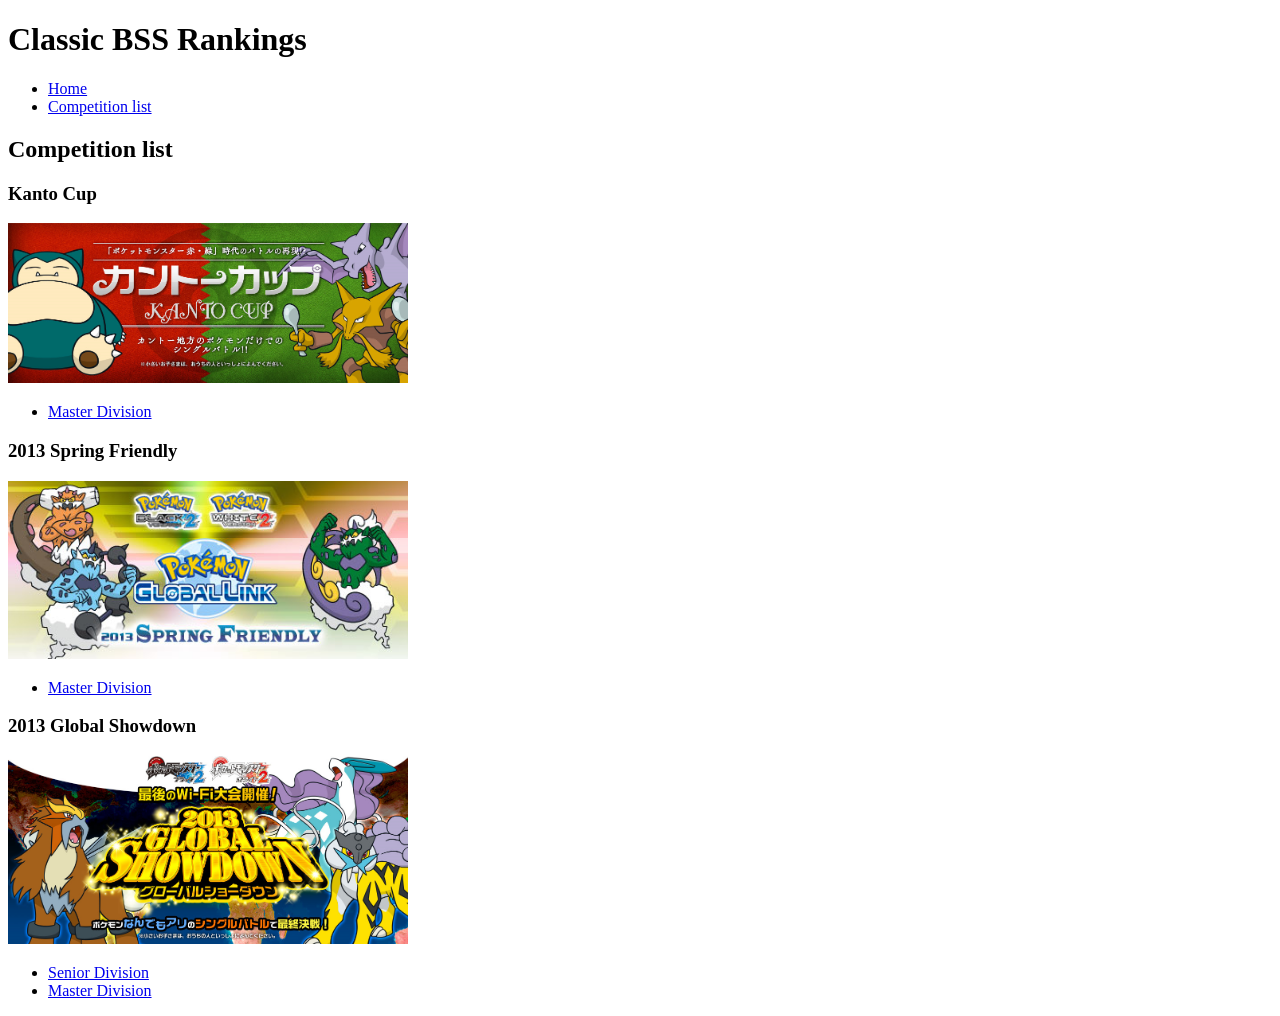
==== competition-list.html @ 6a0c85de "Website files upload" ====
<!DOCTYPE html>
<html lang="en">
<head>
    <meta charset="UTF-8">
    <meta name="viewport" content="width=device-width, initial-scale=1.0">
    <link rel="shortcut icon" href="/favicon.ico" sizes="32x32">
    <link rel="icon" type="image/png" href="/favicon.png" sizes="32x32">
    <link rel="stylesheet" href="style.css">
    <title>Classic BSS Rankings - Competition list</title>
</head>

<body>
    <header>
        <h1>Classic BSS Rankings</h1>

        <nav>
            <ul>
                <li><a href="index.html">Home</a></li>
                <li><a href="competition-list.html">Competition list</a></li>
            </ul>
        </nav>
    </header>

    <main>
        <section id="competitions">
            <h2>Competition list</h2>

            <h3>Kanto Cup</h3>
            <img src="img/competition-banner/kantocup.png" class="competition-banner" alt="2013 Kanto Cup competition banner">
            <ul>
                <li><a href="/competition/gen5/kantocup/kantocup-master.html">Master Division</a></li>
            </ul>

            <h3>2013 Spring Friendly</h3>
            <img src="img/competition-banner/2013sf.png" class="competition-banner" alt="2013 Spring Friendly competition banner">
            <ul>
                <li><a href="/competition/gen5/2013-spring-friendly/2013-sf-master.html">Master Division</a></li>
            </ul>

            <h3>2013 Global Showdown</h3>
            <img src="img/competition-banner/2013gs.png" class="competition-banner" alt="2013 Global Showdown competition banner">
            <ul>
                <li><a href="/competition/gen5/2013-global-showdown/2013-gs-senior.html">Senior Division</a></li>
                <li><a href="/competition/gen5/2013-global-showdown/2013-gs-master.html">Master Division</a></li>
            </ul>
        </section>
    </main>

    <footer>
    </footer>
</body>
</html>
---- style.css ----
/* Text */
h1, h2, h3 {
    font-family: 'Segoe UI';
}

a, p, ol, ul, li {
    font-family: 'Segoe UI';
}

details, summary {
    font-family: 'Segoe UI';
}

/* Image */
.competition-banner {
    max-width: 400px;
    max-height: 400px;
}

.pglavatar {
    max-width: 40px;
    max-height: 40px;
}

/* Table */
table {
    width: 100%;
    margin: 25px 0;
    font-size: 16px;
    font-family: 'Segoe UI';
    min-width: 400px;
    box-shadow: 0 0 20px rgba(0, 0, 0, 0.15);
    border: 1px solid black;
    border-collapse: collapse;
}

th, td {
    border: 1px solid black;
    border-collapse: collapse;
    text-align: center;
    vertical-align: middle;
}
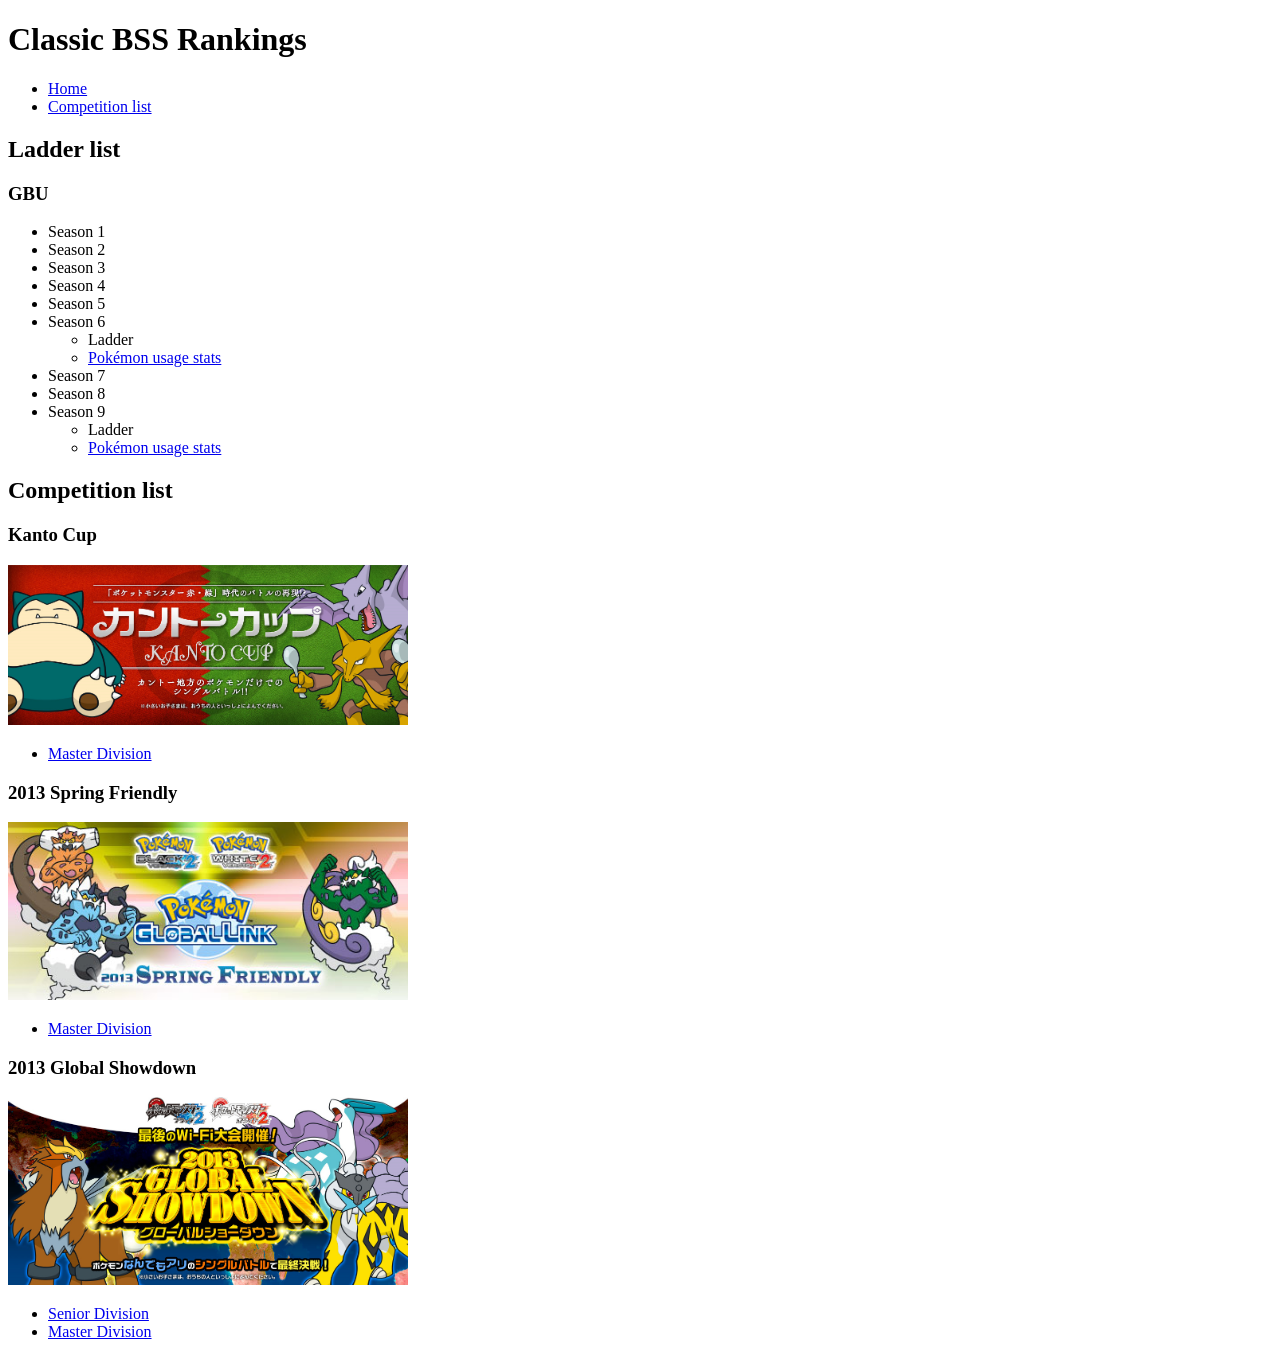
==== commit 4024a153: "Early usage stats support and other changes - Early usage stats and CSS recreation of the Pokémon ra" ====
--- a/competition-list.html
+++ b/competition-list.html
@@ -3,8 +3,8 @@
 <head>
     <meta charset="UTF-8">
     <meta name="viewport" content="width=device-width, initial-scale=1.0">
-    <link rel="shortcut icon" href="/favicon.ico" sizes="32x32">
-    <link rel="icon" type="image/png" href="/favicon.png" sizes="32x32">
+    <link rel="shortcut icon" href="./favicon.ico" sizes="32x32">
+    <link rel="icon" type="image/png" href="./favicon.png" sizes="32x32">
     <link rel="stylesheet" href="style.css">
     <title>Classic BSS Rankings - Competition list</title>
 </head>
@@ -22,26 +22,52 @@
     </header>
 
     <main>
+        <section id="ladders">
+            <h2>Ladder list</h2>
+
+            <h3>GBU</h3>
+            <ul>
+                <li>Season 1</li>
+                <li>Season 2</li>
+                <li>Season 3</li>
+                <li>Season 4</li>
+                <li>Season 5</li>
+                <li>Season 6
+                    <ul>
+                        <li>Ladder</li>
+                        <li><a href="./ladder/gen5/season6-usage.html">Pokémon usage stats</a></li>
+                    </ul>
+                </li>
+                <li>Season 7</li>
+                <li>Season 8</li>
+                <li>Season 9
+                    <ul>
+                        <li>Ladder</li>
+                        <li><a href="./ladder/gen5/season9-usage.html">Pokémon usage stats</a></li>
+                    </ul>
+                </li>
+            </ul>
+        </section>
         <section id="competitions">
             <h2>Competition list</h2>
 
             <h3>Kanto Cup</h3>
             <img src="img/competition-banner/kantocup.png" class="competition-banner" alt="2013 Kanto Cup competition banner">
             <ul>
-                <li><a href="/competition/gen5/kantocup/kantocup-master.html">Master Division</a></li>
+                <li><a href="./competition/gen5/kantocup/kantocup-master.html">Master Division</a></li>
             </ul>
 
             <h3>2013 Spring Friendly</h3>
             <img src="img/competition-banner/2013sf.png" class="competition-banner" alt="2013 Spring Friendly competition banner">
             <ul>
-                <li><a href="/competition/gen5/2013-spring-friendly/2013-sf-master.html">Master Division</a></li>
+                <li><a href="./competition/gen5/2013-spring-friendly/2013-sf-master.html">Master Division</a></li>
             </ul>
 
             <h3>2013 Global Showdown</h3>
             <img src="img/competition-banner/2013gs.png" class="competition-banner" alt="2013 Global Showdown competition banner">
             <ul>
-                <li><a href="/competition/gen5/2013-global-showdown/2013-gs-senior.html">Senior Division</a></li>
-                <li><a href="/competition/gen5/2013-global-showdown/2013-gs-master.html">Master Division</a></li>
+                <li><a href="./competition/gen5/2013-global-showdown/2013-gs-senior.html">Senior Division</a></li>
+                <li><a href="./competition/gen5/2013-global-showdown/2013-gs-master.html">Master Division</a></li>
             </ul>
         </section>
     </main>
--- a/style.css
+++ b/style.css
@@ -8,6 +8,10 @@
 }
 
 details, summary {
+    font-family: 'Segoe UI';
+}
+
+label {
     font-family: 'Segoe UI';
 }
 
@@ -40,3 +44,155 @@
     text-align: center;
     vertical-align: middle;
 }
+
+/* Pokémon usage stats cards */
+.usagestatscontainer {
+    width: fit-content;
+    height: fit-content;
+    background-color: rgb(16, 58, 98);
+
+    display: grid;
+    grid-template-areas: "top1 top25 top25 top25 top25 top25"
+                         "top1 top610 top610 top610 top610 top610";
+}
+
+.usagestatsgrid-1 {
+    display: flex;
+    grid-area: top1;
+}
+
+.usagestatsgrid-25 {
+    display: flex;
+    grid-area: top25;
+}
+
+.usagestatsgrid-610 {
+    display: flex;
+    grid-area: top610;
+}
+
+.usagestatscard-1 {
+    min-width: 266px;
+    max-width: 266px;
+    min-height: 278px;
+    max-height: 278px;
+    border: 1px solid rgb(120, 190, 180, 0.25);
+    box-shadow: inset 0px 0px 20px 2px rgba(120, 190, 180, 0.25);
+
+    display: grid;
+    grid-template-areas: "rank img ."
+                         ". img ."
+                         "info1 info1 info1"
+                         "info2 info2 info2";
+}
+
+.usagestatscard-25 {
+    min-width: 133px;
+    max-width: 133px;
+    min-height: 138px;
+    max-height: 138px;
+    border: 1px solid rgb(120, 190, 180, 0.25);
+    box-shadow: inset 0px 0px 20px 2px rgba(120, 190, 180, 0.25);
+
+    position: relative;
+    display: grid;
+    grid-template-areas: "rank img ."
+                         ". img .";
+}
+
+.usagestatscard-610 {
+    min-width: 106px;
+    max-width: 106px;
+    min-height: 138px;
+    max-height: 138px;
+    border: 1px solid rgb(120, 190, 180, 0.25);
+    box-shadow: inset 0px 0px 20px 2px rgba(120, 190, 180, 0.25);
+
+    position: relative;
+    display: grid;
+    grid-template-areas: "rank"
+                         "img";
+}
+
+.usagestatscard-1:hover, .usagestatscard-25:hover, .usagestatscard-610:hover {
+    background-color: rgba(120, 120, 120, 0.10);
+    box-shadow: inset 0px 0px 20px 3px rgba(200, 200, 200, 0.25);
+}
+
+.usagestatscard-1 img {
+    max-width: 194px;
+    max-height: 194px;
+    grid-area: img;
+}
+
+.usagestatscard-25 img {
+    max-width: 118px;
+    max-height: 118px;
+    align-self: center;
+    justify-self: center;
+    position: absolute;
+    top: 50%;
+    left: 50%;
+    transform: translate(-50%, -50%);
+    z-index: 1;
+    grid-area: img;
+}
+
+.usagestatscard-610 img {
+    max-width: 98px;
+    max-height: 98px;
+    align-self: center;
+    justify-self: center;
+    position: absolute;
+    top: 50%;
+    left: 50%;
+    bottom: 0px;
+    transform: translate(-50%, -50%);
+    z-index: 1;
+    grid-area: img;
+}
+
+.image-fade {
+    opacity: 0;
+    transition: opacity 0.3s ease-in-out;
+}
+
+.image-fade.loaded {
+    opacity: 1;
+}
+
+.usagestatscard-1 .placementnumber {
+    margin-top: 0px;
+    margin-bottom: 0px;
+    font-size: 32px;
+    color: rgb(139, 139, 139);
+    grid-area: rank;
+}
+
+.usagestatscard-25 .placementnumber {
+    position: absolute;
+    margin-top: 0px;
+    margin-bottom: 0px;
+    font-size: 32px;
+    color: rgb(139, 139, 139);
+    grid-area: rank;
+}
+
+.usagestatscard-610 .placementnumber {
+    position: absolute;
+    margin-top: 0px;
+    margin-bottom: 0px;
+    font-size: 32px;
+    color: rgb(139, 139, 139);
+    grid-area: rank;
+}
+
+.usagestatscard-1 h3 {
+    color: rgb(58, 173, 210);
+    grid-area: info1;
+}
+
+.usagestatscard-1 hr {
+    color: rgb(98, 120, 142);
+    grid-area: info1;
+}
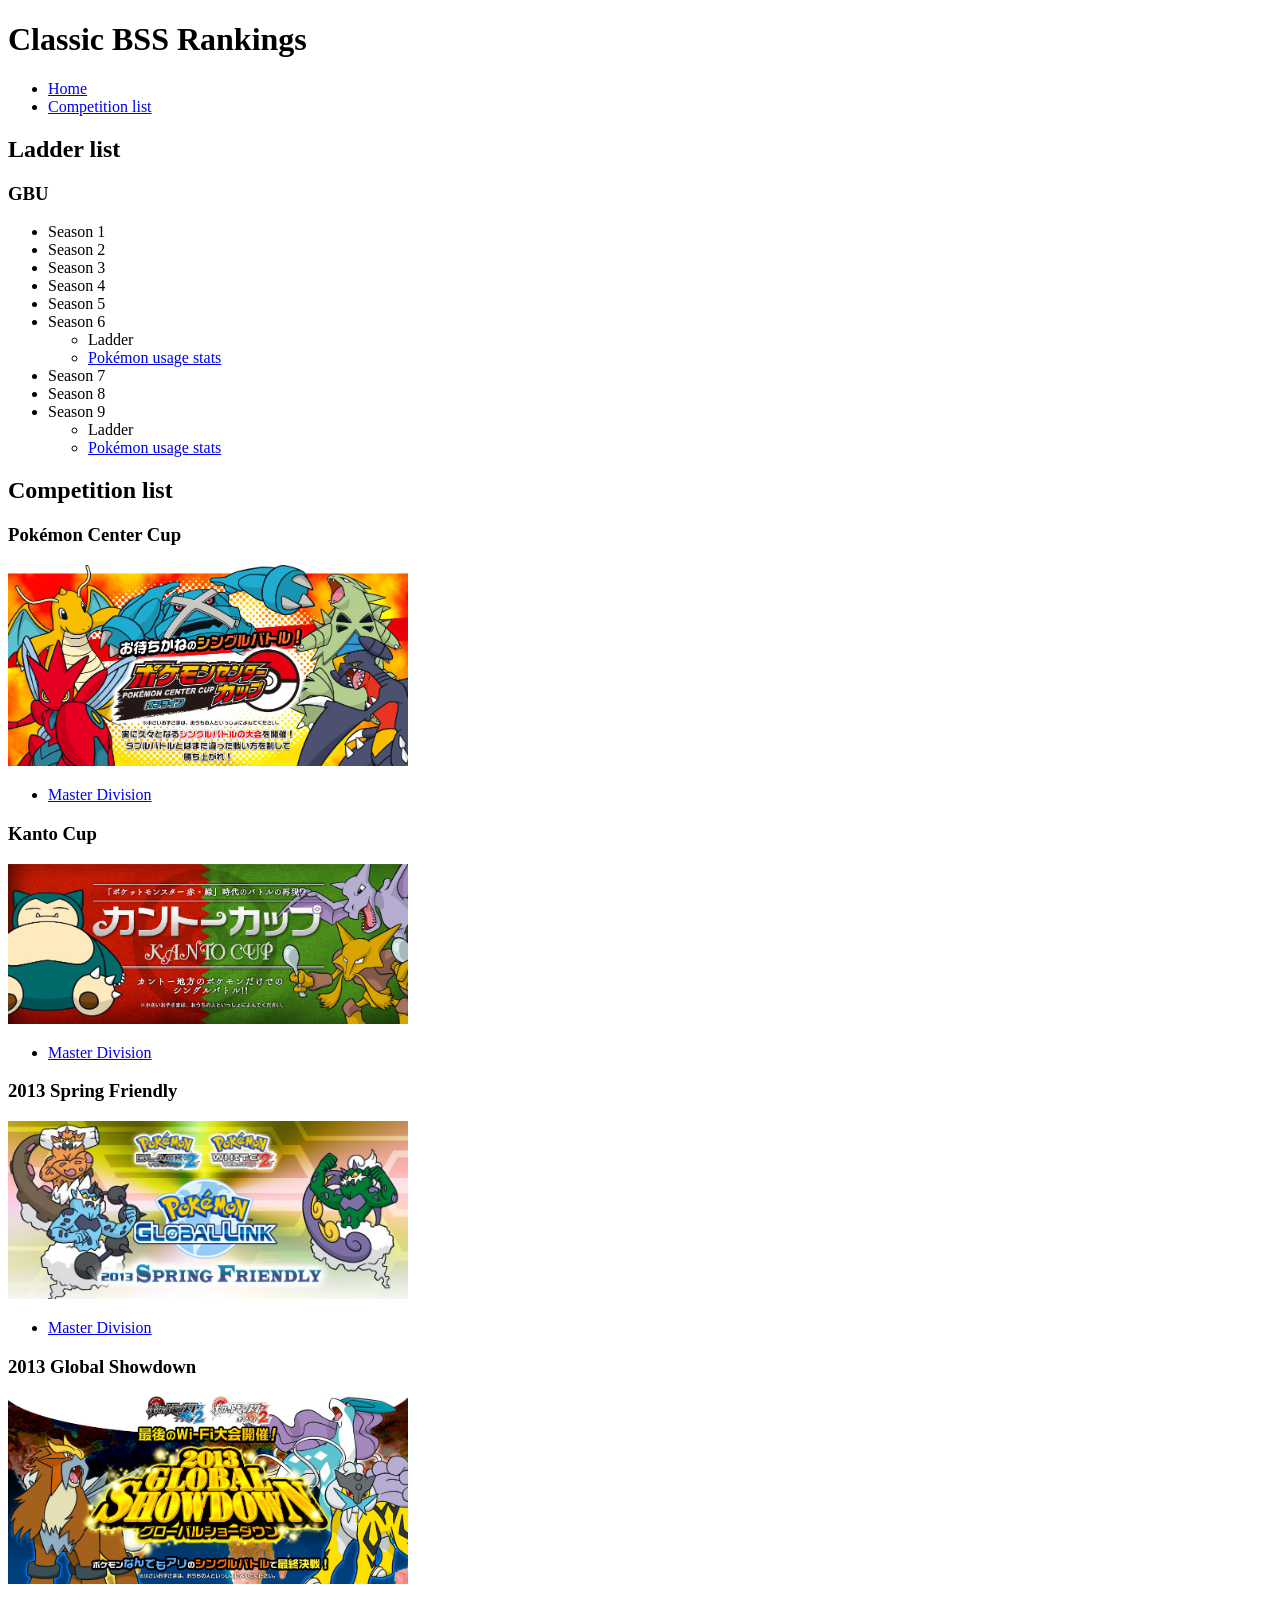
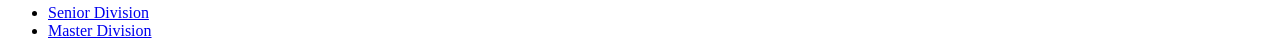
==== commit d2d0c5b6: "Added Pokémon Center Cup scores" ====
--- a/competition-list.html
+++ b/competition-list.html
@@ -51,6 +51,12 @@
         <section id="competitions">
             <h2>Competition list</h2>
 
+            <h3>Pokémon Center Cup</h3>
+            <img src="img/competition-banner/pokecentercup.png" class="competition-banner" alt="Pokémon Center Cup competition banner">
+            <ul>
+                <li><a href="./competition/gen5/pokecentercup/pokecentercup-master.html">Master Division</a></li>
+            </ul>
+
             <h3>Kanto Cup</h3>
             <img src="img/competition-banner/kantocup.png" class="competition-banner" alt="2013 Kanto Cup competition banner">
             <ul>
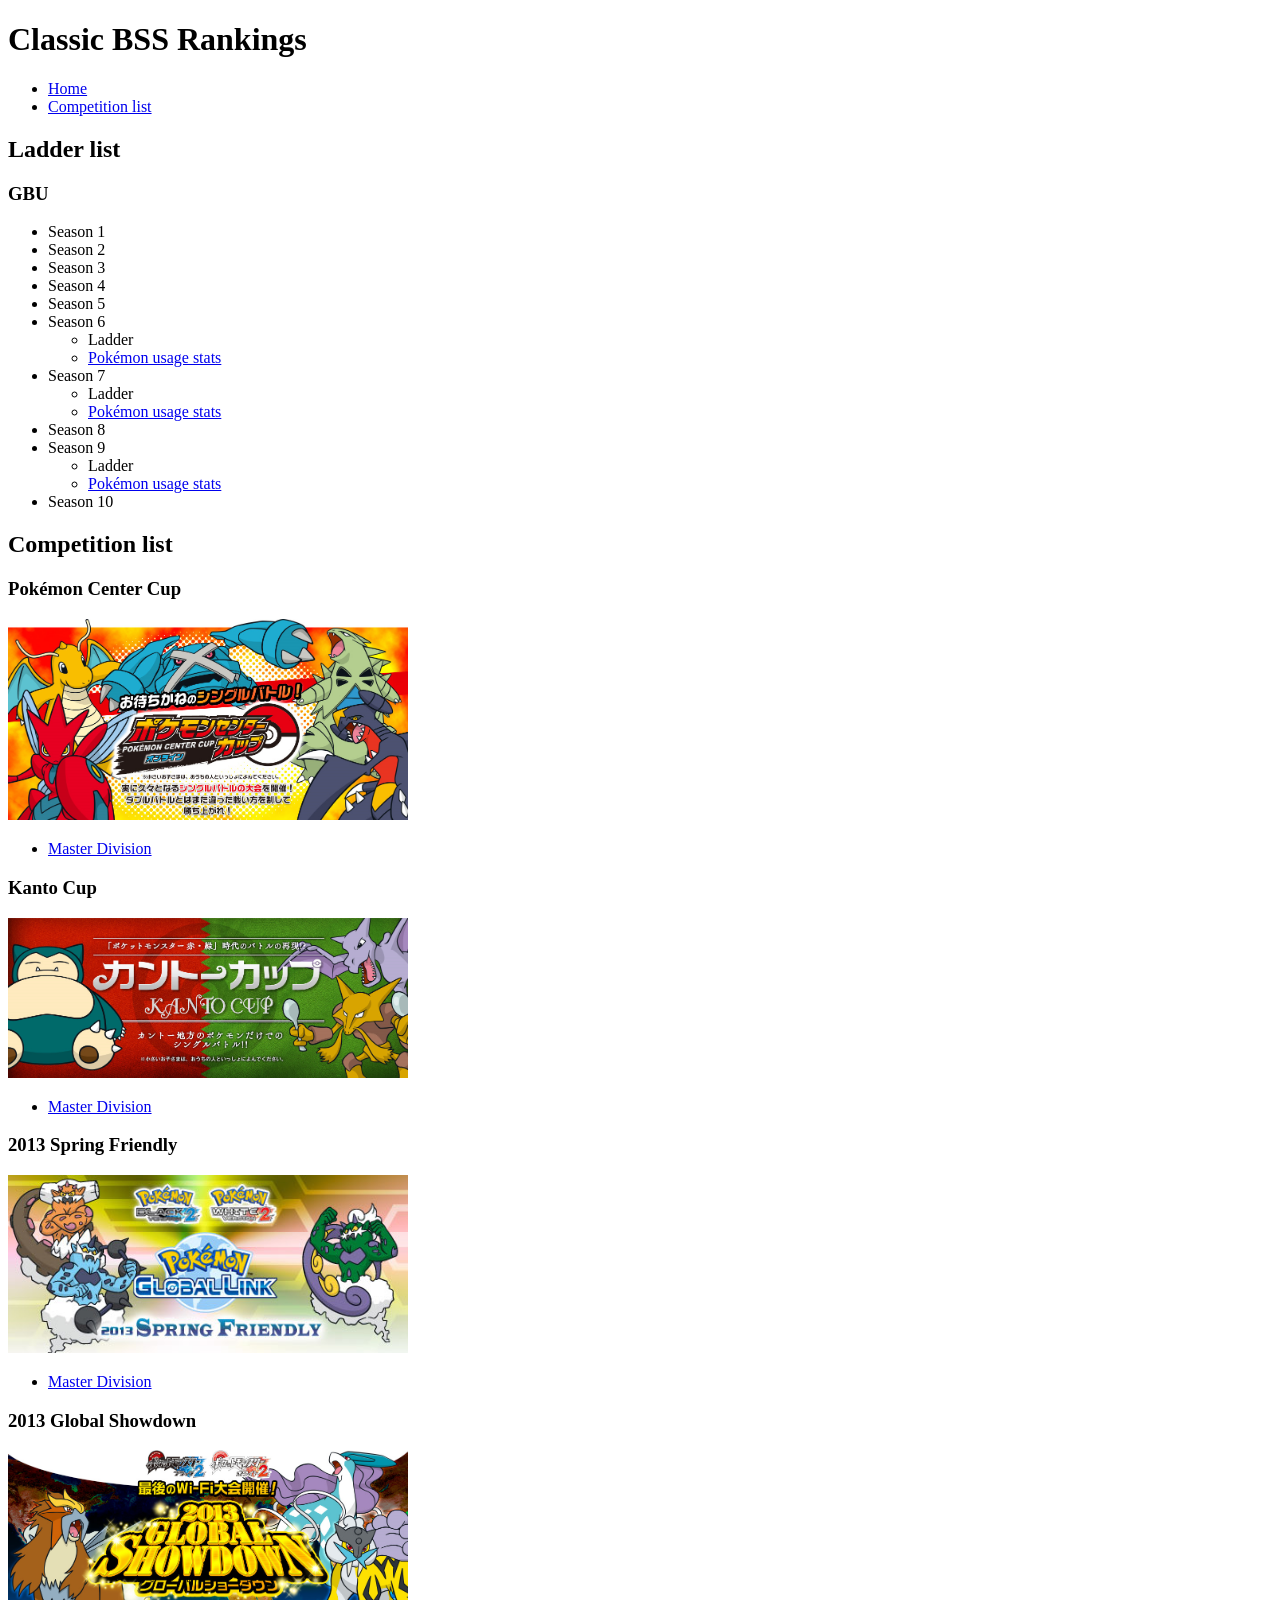
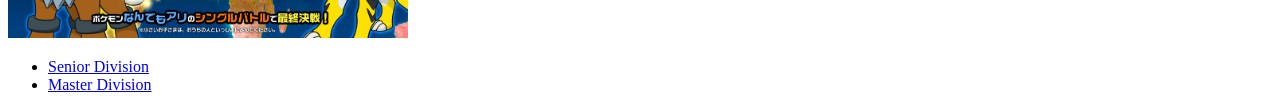
==== commit beeb659e: "GBU Season 7 usage stats" ====
--- a/competition-list.html
+++ b/competition-list.html
@@ -38,7 +38,12 @@
                         <li><a href="./ladder/gen5/season6-usage.html">Pokémon usage stats</a></li>
                     </ul>
                 </li>
-                <li>Season 7</li>
+                <li>Season 7
+                    <ul>
+                        <li>Ladder</li>
+                        <li><a href="./ladder/gen5/season7-usage.html">Pokémon usage stats</a></li>
+                    </ul>
+                </li>
                 <li>Season 8</li>
                 <li>Season 9
                     <ul>
@@ -46,6 +51,7 @@
                         <li><a href="./ladder/gen5/season9-usage.html">Pokémon usage stats</a></li>
                     </ul>
                 </li>
+                <li>Season 10</li>
             </ul>
         </section>
         <section id="competitions">
